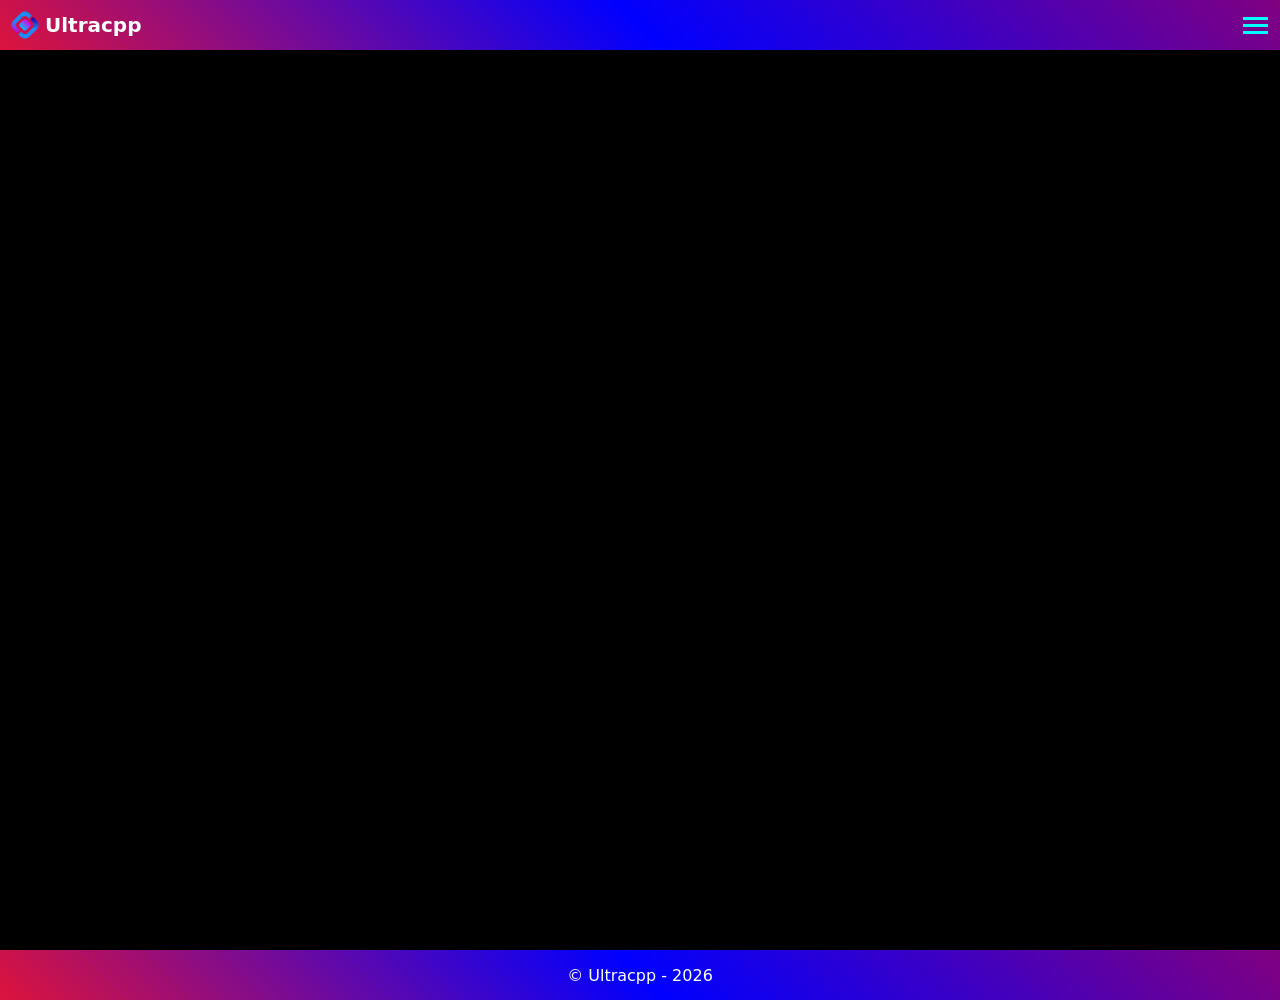
==== index.html @ 6bd4f521 "added another metrica tag" ====
<!DOCTYPE html>
<html lang="en">

<head>
    <meta charset="UTF-8">
    <meta http-equiv="Content-Type" content="text/html; charset=UTF-8" />
    <meta name="site" content="CustomerStory" />
    <meta name="siteid" content="in" />
    <meta name="countryid" content="IN" />
    <meta name="country" content="India" />
    <meta name="Language" content="en_IN" />
    <meta name="format-detection" content="telephone=yes" />
    <meta name="viewport" content="width=device-width, initial-scale=1.0, user-scalable=yes" />
    <meta name="HandheldFriendly" content="true" />
    <meta name="MobileOptimzied" content="width" />
    <meta http-equiv="cleartype" content="on" />
    <meta name="navigation" content="tabbed" />
    <title>ultracpp</title>
    <meta name="web-app-capable" content="yes" />
    <meta name="theme-color" content="black" />
    <meta name="keywords"
        content="ultracpp, ultrac++, ultra c++, ultra cpp, ultra cplusplus, pruthviraj cpp, ultracpp company, ultracpp website" />
    <meta name="description"
        content="C++ is Powerful Technology, better usage of computing power on machine's Resources is possible through C++" />
    <meta name="robots" content="index, follow" />
    <meta name="uri-translation" content="on">
    <meta name="url" content="https://ultracpp.github.io">
    <meta name="identifier-URL" content="https://ultracpp.gituhub.io">
    <meta name="directory" content="submission">
    <meta name="blogcatalog" />
    <meta name="google" content="translate">
    <meta name="googlebot" content="index/follow" />

    <!-- Apple Meta Tags  -->
    <meta name="apple-mobile-web-app-capable" content="yes">
    <meta content="yes" name="apple-touch-fullscreen" />
    <meta name="apple-mobile-web-app-status-bar-style" content="black">
    <meta name="format-detection" content="telephone=yes">

    <link rel="apple-touch-icon" href="./media/images/icons/ultracpp.png" />
    <link rel="apple-touch-icon" sizes="72x72" href="./media/images/icons/ultracpp.png" />
    <link rel="apple-touch-icon" sizes="114x114" href="./media/images/icons/ultracpp.png" />


    <!-- Link Rel Meta Tags -->

    <link rel="shortcut icon" href="./media/images/icons/ultracpp.png" type="image/x-icon" />
    <link rel="icon" href="./media/images/icons/ultracpp.png" type="image/x-icon" />

    <!-- Yandex Verification -->

    <meta name="yandex-verification" content="0957e4d34fbb1e43" />
    <meta name="yandex" content="all" />

    <!-- Yandex.Metrika counter -->
    <script
        type="text/javascript">  (function (m, e, t, r, i, k, a) { m[i] = m[i] || function () { (m[i].a = m[i].a || []).push(arguments) }; m[i].l = 1 * new Date(); for (var j = 0; j < document.scripts.length; j++) { if (document.scripts[j].src === r) { return; } } k = e.createElement(t), a = e.getElementsByTagName(t)[0], k.async = 1, k.src = r, a.parentNode.insertBefore(k, a) })(window, document, "script", "https://mc.yandex.ru/metrika/tag.js", "ym"); ym(92751750, "init", { clickmap: true, trackLinks: true, accurateTrackBounce: true, webvisor: true }); </script>
    <noscript>
        <div><img src="https://mc.yandex.ru/watch/92751750" style="position:absolute; left:-9999px;" alt="" /></div>
    </noscript> <!-- /Yandex.Metrika counter -->


    <!-- Yandex.Metrika counter -->
    <script
        type="text/javascript">  (function (m, e, t, r, i, k, a) { m[i] = m[i] || function () { (m[i].a = m[i].a || []).push(arguments) }; m[i].l = 1 * new Date(); for (var j = 0; j < document.scripts.length; j++) { if (document.scripts[j].src === r) { return; } } k = e.createElement(t), a = e.getElementsByTagName(t)[0], k.async = 1, k.src = r, a.parentNode.insertBefore(k, a) })(window, document, "script", "https://mc.yandex.ru/metrika/tag.js", "ym"); ym(92751820, "init", { clickmap: true, trackLinks: true, accurateTrackBounce: true, webvisor: true }); </script>
    <noscript>
        <div><img src="https://mc.yandex.ru/watch/92751820" style="position:absolute; left:-9999px;" alt="" /></div>
    </noscript> <!-- /Yandex.Metrika counter -->

    <!-- end yandex code -->

    <meta property='og:latitude' content='21.092159'>
    <meta property='og:longitude' content='71.770462'>
    <meta property='og:street-address' content='Prabhat Nagar Road, Bharat Nagar, Mahuva'>
    <meta property='og:locality' content='Mahuva'>
    <meta property='og:region' content='Gujarat'>
    <meta property='og:postal-code' content='364290'>
    <meta property='og:country-name' content='India'>

    <!-- Twitter and Other Social Media Tags -->

    <meta name="twitter:card" content="summary_large_image">
    <meta name="twitter:site" content="@ultracpp">
    <meta name="twitter:creator" content="@ultracpp">
    <meta name="twitter:title" content="Ultra C++">
    <meta name="twitter:description"
        content="C++ is Powerful Technology, better usage of computing power on machine's Resources is possible through C++.">
    <meta property="twitter:image" content="" />

    <meta name="msvalidate.01" content="17C716A9523135F18A1A282630EF1E5A" /> <!-- Microsoft Verification -->
    <meta name="google-site-verification" content="8_DdvcAr55qbnj68v2rjZe7IeWMry56kwF2B0_RxmI0" />
    <link rel="stylesheet" href="./media/css/universal.css" type="text/css" />
</head>

<body class="body ultracpp" id="ultracpp" translate="yes" autocapitalize="yes" spellcheck="true">
    <header class="header" id="header" role="heading">
        <h1 class="title"
            title="Ultracpp | C++ is Powerful Technology, better usage of computing power on machine's Resources is possible through C++"
            id="title">
            <img src="media/images/icons/ultracpp.svg" height="30px" width="30px" alt="Ultracpp" />
            Ultracpp
        </h1>
        <div class="menu" id="menu" role="menu" onclick="openNav()">
            <hr />
            <hr />
            <hr />
        </div>
    </header>
    <nav class="nav" id="nav" role="navigation"></nav>
    <main class="main" id="main" role="main">
        <article class="article" id="article" role="article">
            <setion class="render section" id="render">
            </setion>
        </article>
    </main>
    <footer class="footer" id="footer" role="doc-footnote"></footer>
</body>
<script src="media/js/app.js" type="module" async></script>
<script src="media/js/config.js"></script>

</html>
---- media/css/universal.css ----
* {
    padding: 0;
    margin: 0;
    box-sizing: border-box;
}

.body {
    min-height: 100vh;
    background-color: black;
    color: aqua;
    font-family: system-ui, -apple-system, BlinkMacSystemFont, 'Segoe UI', Roboto, Oxygen, Ubuntu, Cantarell, 'Open Sans', 'Helvetica Neue', sans-serif;
    line-height: 35px;
}

.header {
    height: 50px;
    width: 100%;
    display: flex;
    align-items: center;
    justify-content: space-between;
    background: linear-gradient(45deg, crimson, blue, purple);
    color: white;
}

.header>h1 {
    margin-left: 10px;
    font-size: 20px;
    height: 50px;
    display: flex;
    align-items: center;
    grid-column-gap: 5px;
    justify-content: center;
}

.menu {
    display: flex;
    align-items: center;
    justify-content: center;
    flex-direction: column;
    margin-right: 10px;
    transition-duration: 0.2s;
    transition-property: background-color, transform;
}

.menu:active {
    transform: rotateZ(350deg);
    background: black;
}

.menu>hr {
    height: 3px;
    width: 25px;
    border: none;
    background-color: aqua;
    margin: 2px;
}


.nav {
    min-height: 100vh;
    width: 0px;
    overflow-x: hidden;
    position: absolute;
    top: 50px;
    right: 0;
    display: flex;
    align-items: center;
    justify-content: center;
    flex-direction: column;
    background: linear-gradient(45deg, blue, crimson);
    transition-duration: 0.3s;
    transition-property: width;
}

.nav>button {
    height: 40px;
    width: 100px;
    border: none;
    background-color: black;
    color: white;
    font-weight: bold;
    margin: 3px;
    transition-duration: 0.2s;
}

.nav>button:hover {
    transform: scale(1.1, 1.1);
}

.nav>button:active {
    transform: scale(0.9, 0.9);
}

.main {
    min-height: 100vh;
}

.footer {
    height: 50px;
    width: 100%;
    display: flex;
    align-items: center;
    justify-content: center;
    background: linear-gradient(45deg, crimson, blue, purple);
    color: white;
}
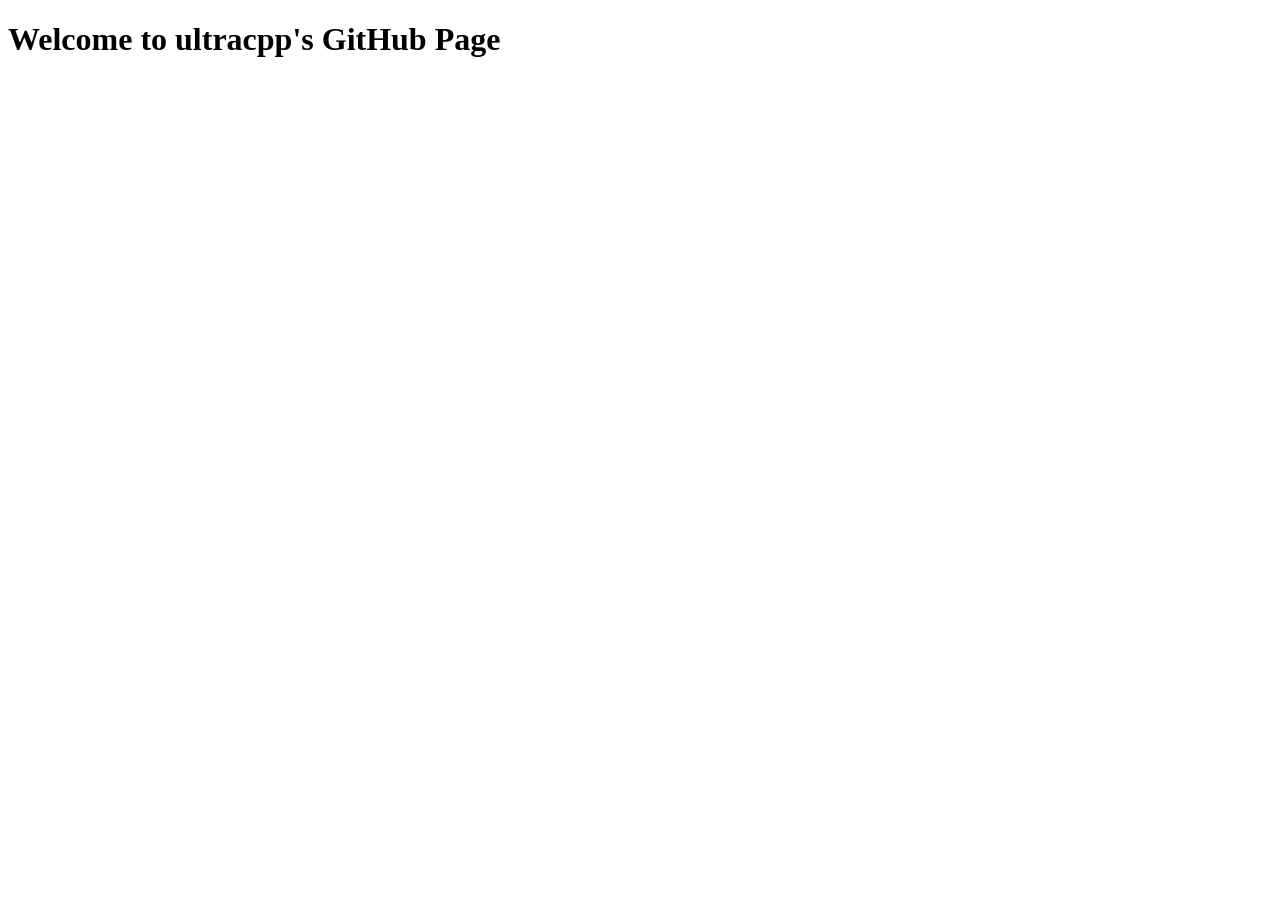
==== commit 0e96992c: "Create index.html" ====
--- a/index.html
+++ b/index.html
@@ -1,121 +1,25 @@
 <!DOCTYPE html>
 <html lang="en">
-
 <head>
     <meta charset="UTF-8">
-    <meta http-equiv="Content-Type" content="text/html; charset=UTF-8" />
-    <meta name="site" content="CustomerStory" />
-    <meta name="siteid" content="in" />
-    <meta name="countryid" content="IN" />
-    <meta name="country" content="India" />
-    <meta name="Language" content="en_IN" />
-    <meta name="format-detection" content="telephone=yes" />
-    <meta name="viewport" content="width=device-width, initial-scale=1.0, user-scalable=yes" />
-    <meta name="HandheldFriendly" content="true" />
-    <meta name="MobileOptimzied" content="width" />
-    <meta http-equiv="cleartype" content="on" />
-    <meta name="navigation" content="tabbed" />
-    <title>ultracpp</title>
-    <meta name="web-app-capable" content="yes" />
-    <meta name="theme-color" content="black" />
-    <meta name="keywords"
-        content="ultracpp, ultrac++, ultra c++, ultra cpp, ultra cplusplus, pruthviraj cpp, ultracpp company, ultracpp website" />
-    <meta name="description"
-        content="C++ is Powerful Technology, better usage of computing power on machine's Resources is possible through C++" />
-    <meta name="robots" content="index, follow" />
-    <meta name="uri-translation" content="on">
-    <meta name="url" content="https://ultracpp.github.io">
-    <meta name="identifier-URL" content="https://ultracpp.gituhub.io">
-    <meta name="directory" content="submission">
-    <meta name="blogcatalog" />
-    <meta name="google" content="translate">
-    <meta name="googlebot" content="index/follow" />
-
-    <!-- Apple Meta Tags  -->
-    <meta name="apple-mobile-web-app-capable" content="yes">
-    <meta content="yes" name="apple-touch-fullscreen" />
-    <meta name="apple-mobile-web-app-status-bar-style" content="black">
-    <meta name="format-detection" content="telephone=yes">
-
-    <link rel="apple-touch-icon" href="./media/images/icons/ultracpp.png" />
-    <link rel="apple-touch-icon" sizes="72x72" href="./media/images/icons/ultracpp.png" />
-    <link rel="apple-touch-icon" sizes="114x114" href="./media/images/icons/ultracpp.png" />
-
-
-    <!-- Link Rel Meta Tags -->
-
-    <link rel="shortcut icon" href="./media/images/icons/ultracpp.png" type="image/x-icon" />
-    <link rel="icon" href="./media/images/icons/ultracpp.png" type="image/x-icon" />
-
-    <!-- Yandex Verification -->
-
-    <meta name="yandex-verification" content="0957e4d34fbb1e43" />
-    <meta name="yandex" content="all" />
-
-    <!-- Yandex.Metrika counter -->
-    <script
-        type="text/javascript">  (function (m, e, t, r, i, k, a) { m[i] = m[i] || function () { (m[i].a = m[i].a || []).push(arguments) }; m[i].l = 1 * new Date(); for (var j = 0; j < document.scripts.length; j++) { if (document.scripts[j].src === r) { return; } } k = e.createElement(t), a = e.getElementsByTagName(t)[0], k.async = 1, k.src = r, a.parentNode.insertBefore(k, a) })(window, document, "script", "https://mc.yandex.ru/metrika/tag.js", "ym"); ym(92751750, "init", { clickmap: true, trackLinks: true, accurateTrackBounce: true, webvisor: true }); </script>
-    <noscript>
-        <div><img src="https://mc.yandex.ru/watch/92751750" style="position:absolute; left:-9999px;" alt="" /></div>
-    </noscript> <!-- /Yandex.Metrika counter -->
-
-
-    <!-- Yandex.Metrika counter -->
-    <script
-        type="text/javascript">  (function (m, e, t, r, i, k, a) { m[i] = m[i] || function () { (m[i].a = m[i].a || []).push(arguments) }; m[i].l = 1 * new Date(); for (var j = 0; j < document.scripts.length; j++) { if (document.scripts[j].src === r) { return; } } k = e.createElement(t), a = e.getElementsByTagName(t)[0], k.async = 1, k.src = r, a.parentNode.insertBefore(k, a) })(window, document, "script", "https://mc.yandex.ru/metrika/tag.js", "ym"); ym(92751820, "init", { clickmap: true, trackLinks: true, accurateTrackBounce: true, webvisor: true }); </script>
-    <noscript>
-        <div><img src="https://mc.yandex.ru/watch/92751820" style="position:absolute; left:-9999px;" alt="" /></div>
-    </noscript> <!-- /Yandex.Metrika counter -->
-
-    <!-- end yandex code -->
-
-    <meta property='og:latitude' content='21.092159'>
-    <meta property='og:longitude' content='71.770462'>
-    <meta property='og:street-address' content='Prabhat Nagar Road, Bharat Nagar, Mahuva'>
-    <meta property='og:locality' content='Mahuva'>
-    <meta property='og:region' content='Gujarat'>
-    <meta property='og:postal-code' content='364290'>
-    <meta property='og:country-name' content='India'>
-
-    <!-- Twitter and Other Social Media Tags -->
-
-    <meta name="twitter:card" content="summary_large_image">
-    <meta name="twitter:site" content="@ultracpp">
-    <meta name="twitter:creator" content="@ultracpp">
-    <meta name="twitter:title" content="Ultra C++">
-    <meta name="twitter:description"
-        content="C++ is Powerful Technology, better usage of computing power on machine's Resources is possible through C++.">
-    <meta property="twitter:image" content="" />
-
-    <meta name="msvalidate.01" content="17C716A9523135F18A1A282630EF1E5A" /> <!-- Microsoft Verification -->
-    <meta name="google-site-verification" content="8_DdvcAr55qbnj68v2rjZe7IeWMry56kwF2B0_RxmI0" />
-    <link rel="stylesheet" href="./media/css/universal.css" type="text/css" />
+    <meta name="viewport" content="width=device-width, initial-scale=1.0">
+    <title>ultracpp GitHub</title>
+    <script>
+        fetch('https://api.github.com/users/ultracpp/repos')
+            .then(response => response.json())
+            .then(repos => {
+                let repoList = '<h2>My GitHub Repositories</h2><ul>';
+                repos.forEach(repo => {
+                    repoList += `<li><a href="${repo.html_url}">${repo.name}</a></li>`;
+                });
+                repoList += '</ul>';
+                document.getElementById('repos').innerHTML = repoList;
+            })
+            .catch(error => console.error('Error fetching repositories:', error));
+    </script>
 </head>
-
-<body class="body ultracpp" id="ultracpp" translate="yes" autocapitalize="yes" spellcheck="true">
-    <header class="header" id="header" role="heading">
-        <h1 class="title"
-            title="Ultracpp | C++ is Powerful Technology, better usage of computing power on machine's Resources is possible through C++"
-            id="title">
-            <img src="media/images/icons/ultracpp.svg" height="30px" width="30px" alt="Ultracpp" />
-            Ultracpp
-        </h1>
-        <div class="menu" id="menu" role="menu" onclick="openNav()">
-            <hr />
-            <hr />
-            <hr />
-        </div>
-    </header>
-    <nav class="nav" id="nav" role="navigation"></nav>
-    <main class="main" id="main" role="main">
-        <article class="article" id="article" role="article">
-            <setion class="render section" id="render">
-            </setion>
-        </article>
-    </main>
-    <footer class="footer" id="footer" role="doc-footnote"></footer>
+<body>
+    <h1>Welcome to ultracpp's GitHub Page</h1>
+    <div id="repos"></div>
 </body>
-<script src="media/js/app.js" type="module" async></script>
-<script src="media/js/config.js"></script>
-
-</html>+</html>
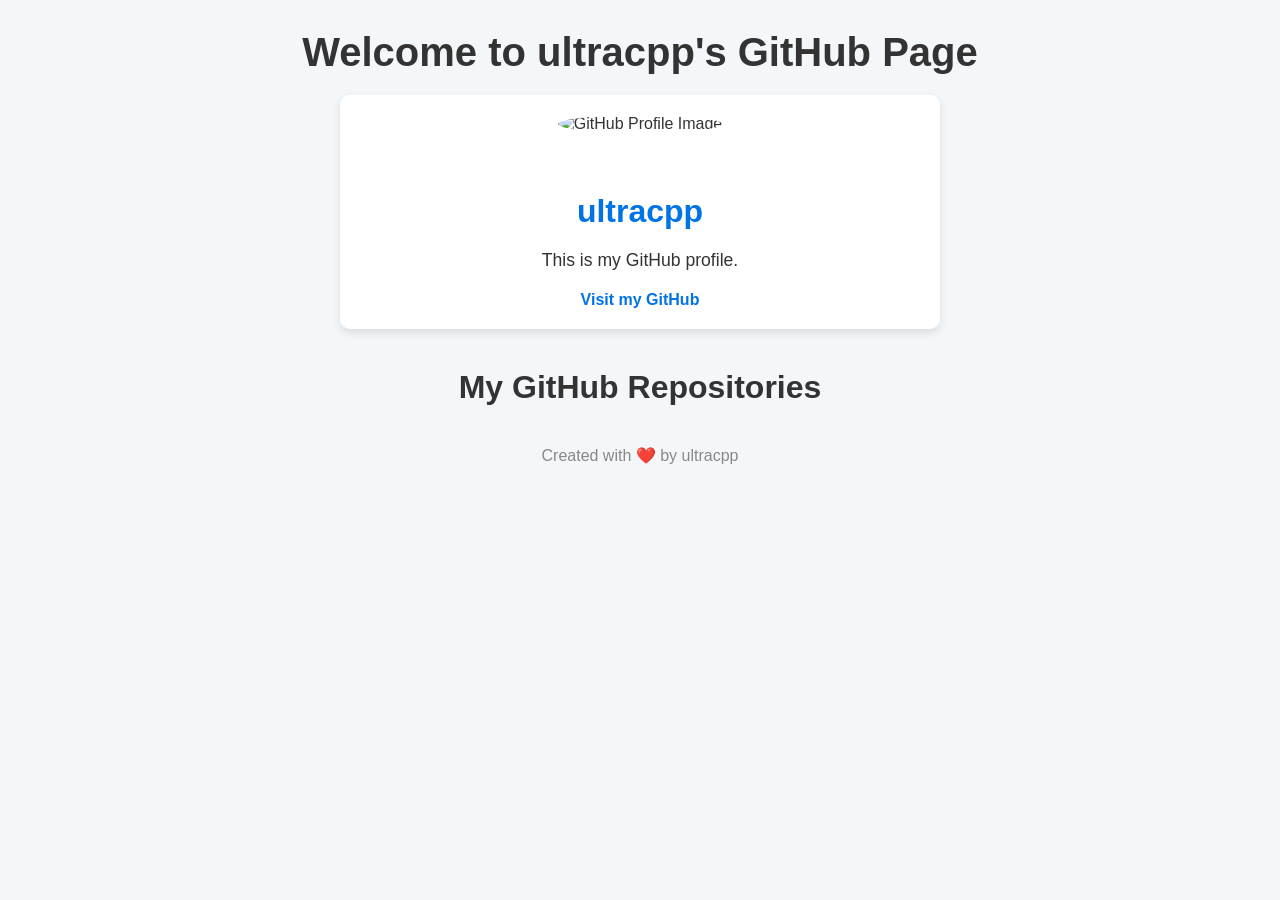
==== commit 1820ef0d: "Update index.html" ====
--- a/index.html
+++ b/index.html
@@ -4,22 +4,136 @@
     <meta charset="UTF-8">
     <meta name="viewport" content="width=device-width, initial-scale=1.0">
     <title>ultracpp GitHub</title>
+    <style>
+        /* Reset default margin and padding */
+        * {
+            margin: 0;
+            padding: 0;
+            box-sizing: border-box;
+        }
+        
+        body {
+            font-family: Arial, sans-serif;
+            background-color: #f4f7fa;
+            color: #333;
+            text-align: center;
+            padding: 30px;
+        }
+
+        h1 {
+            font-size: 2.5rem;
+            margin-bottom: 20px;
+            color: #333;
+        }
+
+        .profile {
+            background-color: #fff;
+            border-radius: 10px;
+            padding: 20px;
+            box-shadow: 0 4px 8px rgba(0, 0, 0, 0.1);
+            max-width: 600px;
+            margin: 0 auto 40px;
+        }
+
+        .profile img {
+            border-radius: 50%;
+            width: 120px;
+            height: 120px;
+            margin-bottom: 20px;
+        }
+
+        .profile h2 {
+            font-size: 2rem;
+            color: #0073e6;
+        }
+
+        .profile p {
+            font-size: 1.1rem;
+            margin-bottom: 20px;
+        }
+
+        .profile a {
+            text-decoration: none;
+            color: #0073e6;
+            font-weight: bold;
+        }
+
+        h2 {
+            margin-top: 40px;
+            font-size: 2rem;
+            margin-bottom: 20px;
+            color: #333;
+        }
+
+        ul {
+            list-style: none;
+            padding: 0;
+        }
+
+        ul li {
+            background-color: #fff;
+            margin: 10px 0;
+            padding: 15px;
+            border-radius: 8px;
+            box-shadow: 0 2px 4px rgba(0, 0, 0, 0.1);
+            transition: background-color 0.3s;
+        }
+
+        ul li:hover {
+            background-color: #f1f1f1;
+        }
+
+        ul li a {
+            text-decoration: none;
+            color: #0073e6;
+            font-size: 1.1rem;
+            font-weight: bold;
+        }
+
+        footer {
+            margin-top: 40px;
+            font-size: 1rem;
+            color: #888;
+        }
+    </style>
     <script>
-        fetch('https://api.github.com/users/ultracpp/repos')
+        fetch('https://api.github.com/users/ultracpp')
+            .then(response => response.json())
+            .then(user => {
+                document.getElementById('profile-image').src = user.avatar_url;
+                document.getElementById('profile-name').textContent = user.name || "ultracpp";
+                document.getElementById('profile-bio').textContent = user.bio || "This is my GitHub profile.";
+                document.getElementById('profile-link').href = user.html_url;
+
+                return fetch('https://api.github.com/users/ultracpp/repos');
+            })
             .then(response => response.json())
             .then(repos => {
-                let repoList = '<h2>My GitHub Repositories</h2><ul>';
+                let repoList = '<ul>';
                 repos.forEach(repo => {
-                    repoList += `<li><a href="${repo.html_url}">${repo.name}</a></li>`;
+                    repoList += `<li><a href="${repo.html_url}" target="_blank">${repo.name}</a></li>`;
                 });
                 repoList += '</ul>';
                 document.getElementById('repos').innerHTML = repoList;
             })
-            .catch(error => console.error('Error fetching repositories:', error));
+            .catch(error => console.error('Error fetching data:', error));
     </script>
 </head>
 <body>
     <h1>Welcome to ultracpp's GitHub Page</h1>
+
+    <div class="profile">
+        <img id="profile-image" src="https://avatars.githubusercontent.com/u/1?v=4" alt="GitHub Profile Image">
+        <h2 id="profile-name">ultracpp</h2>
+        <p id="profile-bio">This is my GitHub profile.</p>
+        <a id="profile-link" href="https://github.com/ultracpp" target="_blank">Visit my GitHub</a>
+    </div>
+
+    <h2>My GitHub Repositories</h2>
     <div id="repos"></div>
+
+    <footer>
+        <p>Created with ❤️ by ultracpp</p>
+    </footer>
 </body>
 </html>
